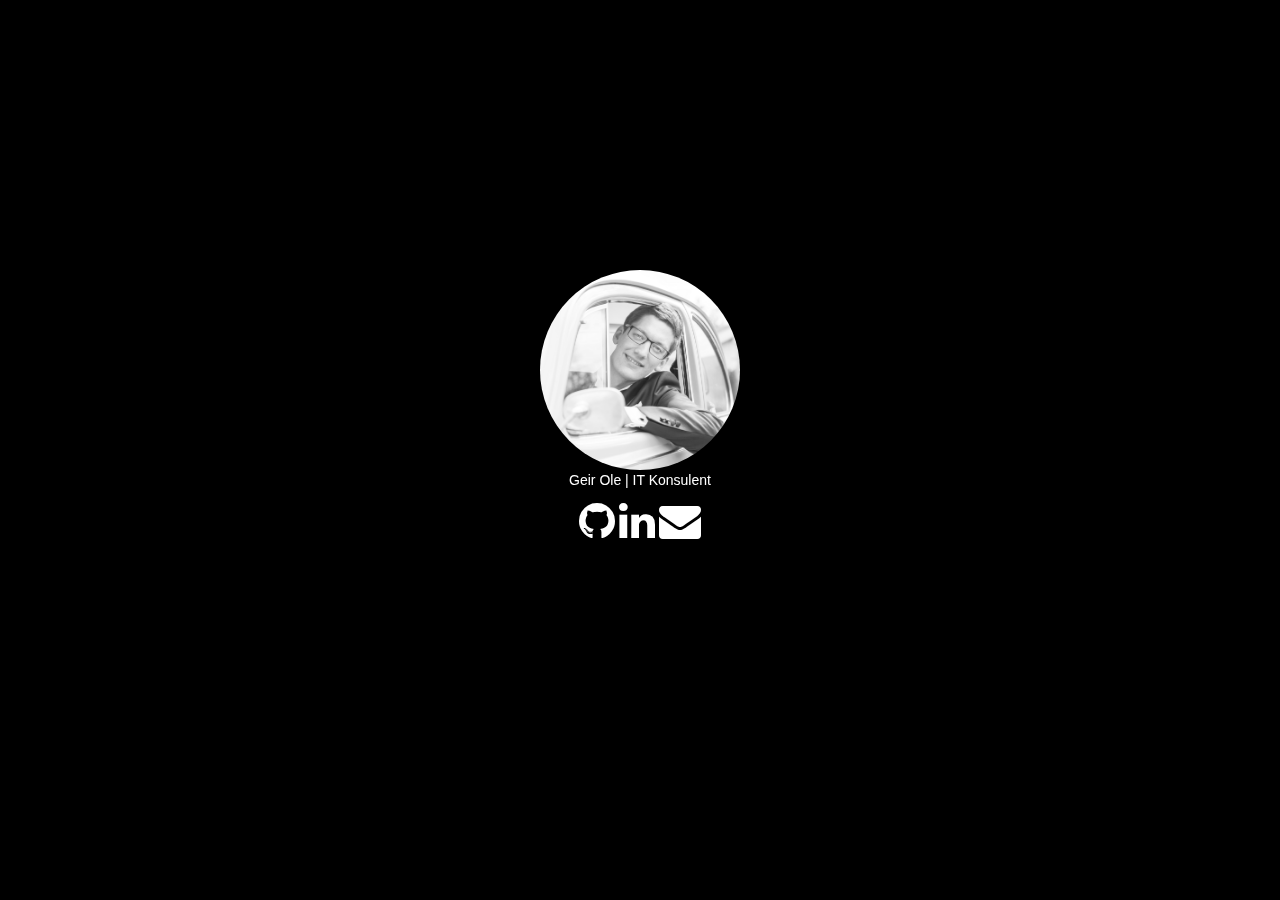
==== index.html @ 9749e876 "Removed docker-related stuff and added simple site" ====
<!DOCTYPE html>
<html>
<head>
    <link href="/resources/css/bootstrap.min.css" rel="stylesheet"/>
	<link href="/resources/css/font-awesome.min.css" rel="stylesheet">
	<link href="/resources/css/custom.css" rel="stylesheet">
    <meta charset="utf-8">
    <title>gostevning</title>
</head>
<body>

	<div class="background"></div>
	<div class="content">
		<img src="/resources/img/go.jpg" class="profile img-circle center-block">
		<p>Geir Ole | IT Konsulent</p>

		<a href="https://github.com/gostevning"><i class="fa fa-github fa-3x"></i></a>
		<a href="http://linkedin.com/in/geirolestevning"><i class="fa fa-linkedin fa-3x"></i></a>
		<a href="mailto:gostevning@gmail.com"><i class="fa fa-envelope fa-3x"></i></a>
	</div>
</body>

</html>
---- resources/css/custom.css ----
body {
    background: black;    
}

img {
    max-width: 100%;
}

h1 {
    font-size: 90px;
}

.background {
    position: fixed;
    width: 100%;
    height: 100%;
    /*Need background image*/
    /*background: url(/resources/img/background.jpg) no-repeat;*/
    background-position: center;
    background-size: cover;
    z-index: -1;
}

.content {
    position: fixed;
    top: 30%;
    width: 100%;
    color: white; 
    text-align: center;
}

.content a {
    color: white;
}

.profile {
	width: 200px;
	height: 200px;
}
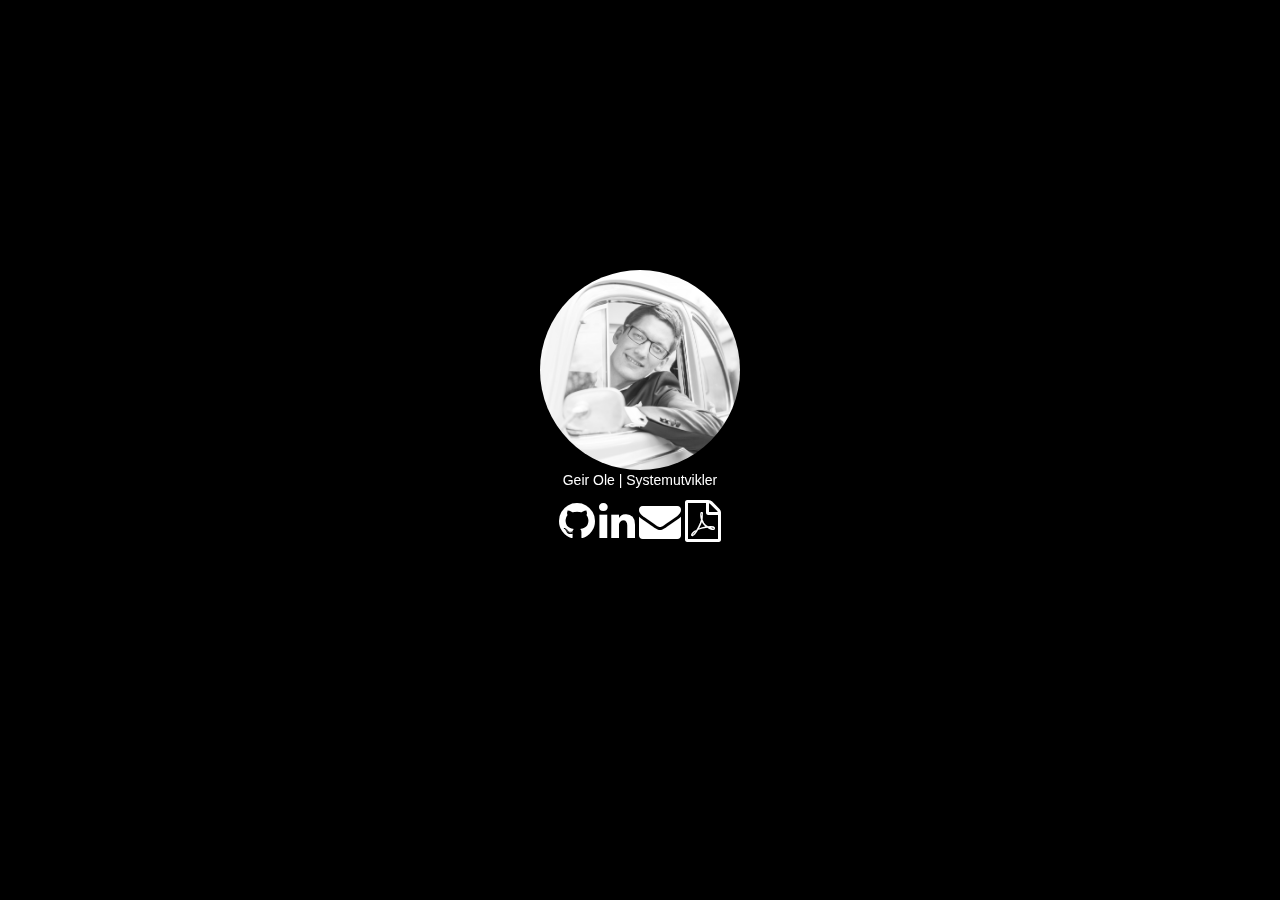
==== commit 3b3911dd: "Added CV as resource and link on the site" ====
--- a/index.html
+++ b/index.html
@@ -5,18 +5,19 @@
 	<link href="/resources/css/font-awesome.min.css" rel="stylesheet">
 	<link href="/resources/css/custom.css" rel="stylesheet">
     <meta charset="utf-8">
-    <title>gostevning</title>
+    <title>Geir Ole Hiåsen Stevning</title>
 </head>
 <body>
 
 	<div class="background"></div>
 	<div class="content">
 		<img src="/resources/img/go.jpg" class="profile img-circle center-block">
-		<p>Geir Ole | IT Konsulent</p>
+		<p>Geir Ole | Systemutvikler</p>
 
 		<a href="https://github.com/gostevning"><i class="fa fa-github fa-3x"></i></a>
 		<a href="http://linkedin.com/in/geirolestevning"><i class="fa fa-linkedin fa-3x"></i></a>
 		<a href="mailto:gostevning@gmail.com"><i class="fa fa-envelope fa-3x"></i></a>
+		<a href="/resources/cv/gostevning201706.pdf"><i class="fa fa-file-pdf-o fa-3x"></i></a>
 	</div>
 </body>
 
